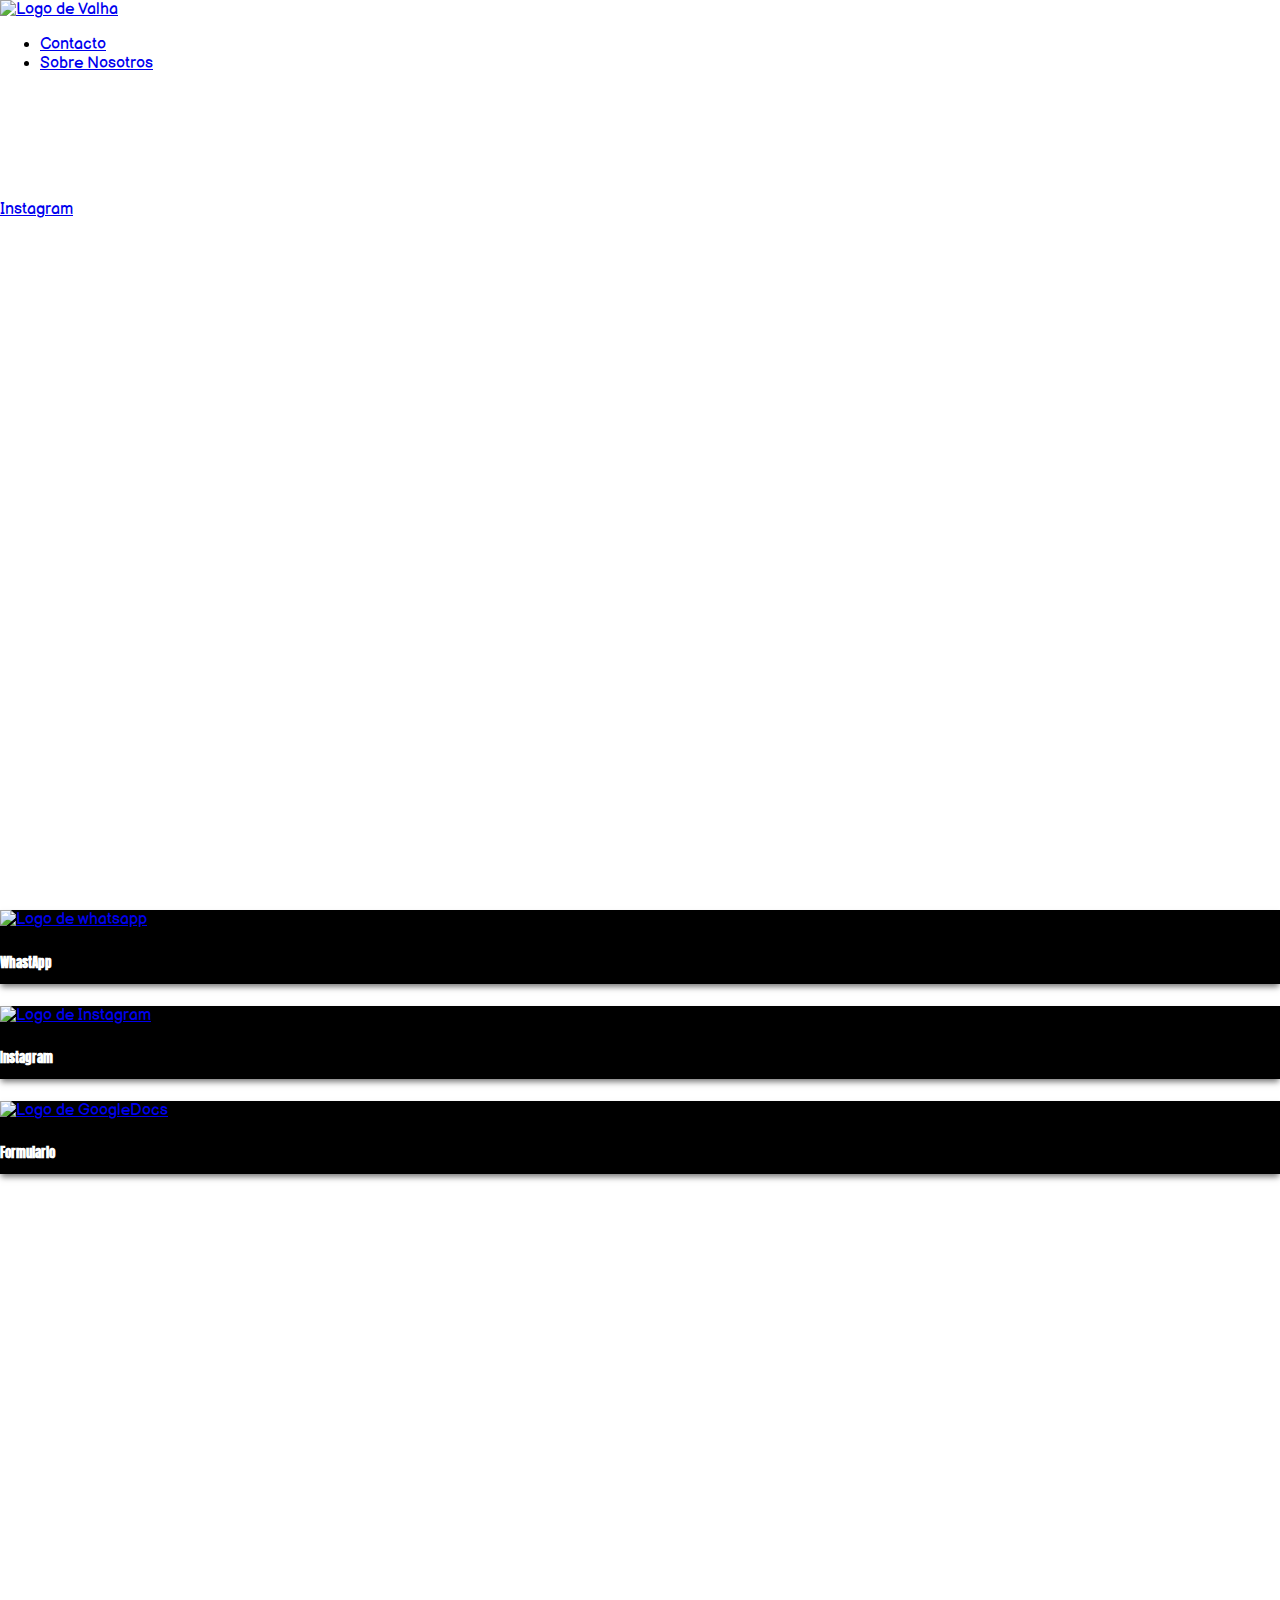
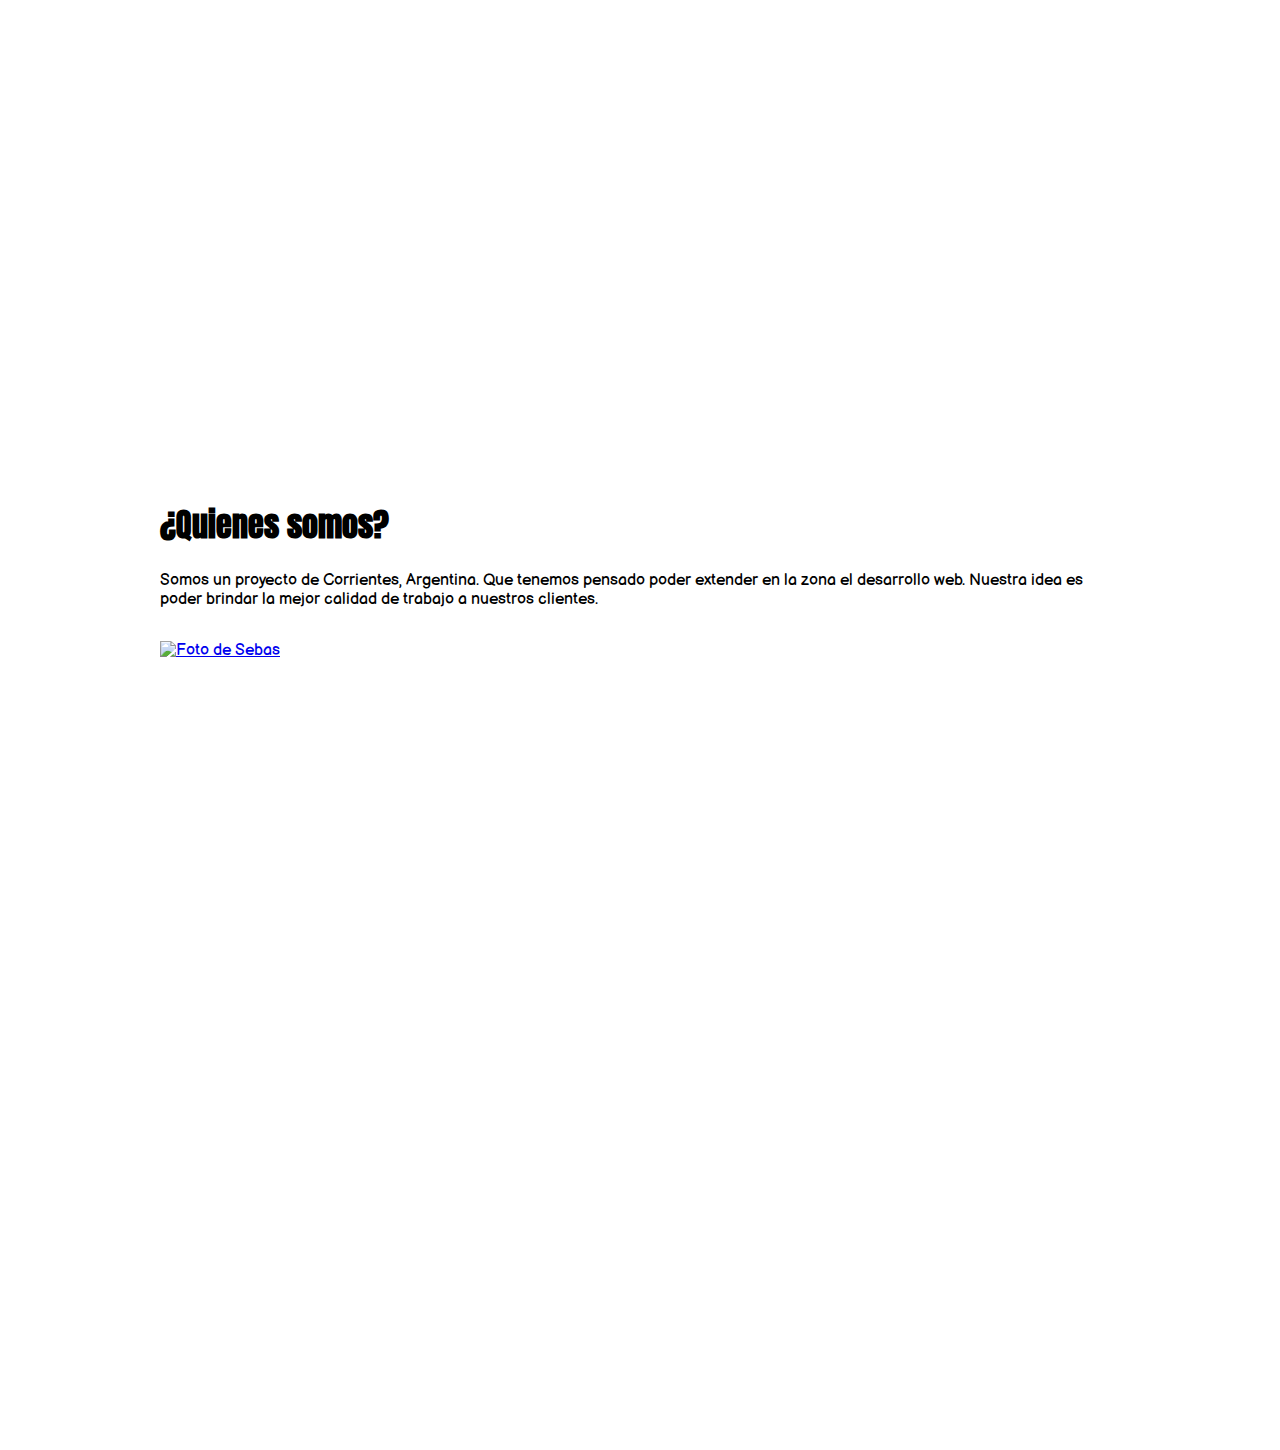
==== navegacion.html @ 74079996 "Add files via upload" ====
<!DOCTYPE html>
<html lang="en">
  <head>
    <meta charset="utf-8" />
    <meta http-equiv="X-UA-Compatible" content="IE=edge" />
    <meta name="viewport" content="width=device-width, initial-scale=1" />
    <link
      href="https://fonts.googleapis.com/css2?family=Balsamiq+Sans&display=swap"
      rel="stylesheet"
    />
    <link
      href="https://fonts.googleapis.com/css2?family=Anton&display=swap"
      rel="stylesheet"
    />
    <title>ValhaDevs</title>
    <link
      href="https://fonts.googleapis.com/css2?family=Balsamiq+Sans:ital@1&display=swap"
      rel="stylesheet"
    />
    <link
      rel="stylesheet"
      href="https://stackpath.bootstrapcdn.com/bootstrap/4.5.0/css/bootstrap.min.css"
      integrity="sha384-9aIt2nRpC12Uk9gS9baDl411NQApFmC26EwAOH8WgZl5MYYxFfc+NcPb1dKGj7Sk"
      crossorigin="anonymous"
    />
    <!-- import the webpage's stylesheet -->
    <link rel="stylesheet" href="css\styles.css" />
  </head>
  <body>
    <header>
      <nav
        class="navbar navbar-expand-lg navbar-light bg-light navbar-dark bg-dark"
      >
        <a class="navbar-brand" href="index.html"
          ><img
            src="https://i.ibb.co/37VQKKT/rsz-valha.png"
            class="altura"
            alt="Logo de Valha"
            height="50"
        /></a>
        <ul class="nav">
          <li class="nav-item">
            <a class="nav-link" href="#Contacto">Contacto</a>
          </li>
          <li class="nav-item">
            <a class="nav-link" href="#QuienesSomos">Sobre Nosotros</a>
          </li>
        </ul>
      </nav>
      <div
        class="cover d-flex justify-content-center align-items-center flex-column"
      >
        <h1>
          <u>
            Valha Devs
          </u>
        </h1>

        <p>
          Corrientes, Argentina.
        </p>
        <a
          class="btn btn-light"
          href="https://www.instagram.com/valhadev/?hl=es-la"
          role="button"
          >Instagram</a
        >
      </div>

      <div
        class="coverRedes d-flex justify-content-center align-items-center flex-column"
        id="Contacto"
      >
        <div class="container mt-5 mb-5" id="redes">
          <div class="row justify-content-center">
            <div class="col-8 col-sn-6 col-md-4 col-lg-3 nt-3">
              <div class="card text-center p-3 mb-2 bg-dark text-white">
                <a href="https://wa.link/wx7ugz" title="logo de youtube">
                  <img
                    src="https://i.ibb.co/qjdKzV8/wpp.png"
                    class="card-img-top"
                    alt="Logo de whatsapp"
                  />
                </a>
                <div class="card-body">
                  <h5 class="card-title">WhastApp</h5>
                </div>
              </div>
            </div>

            <div class="col-8 col-sn-6 col-md-4 col-lg-3 nt-3">
              <div class="card text-center p-3 mb-2 bg-dark text-white">
                <a
                  href="https://www.instagram.com/valhadev/?hl=es-la"
                  title="Logo de instagram"
                  ><img
                    src="https://i.ibb.co/FWPXNdX/insta.png"
                    class="card-img-top"
                    alt="Logo de Instagram"
                  />
                </a>
                <div class="card-body">
                  <h5 class="card-title">Instagram</h5>
                </div>
              </div>
            </div>

            <div class="col-8 col-sn-6 col-md-4 col-lg-3 nt-3">
              <div class="card text-center p-3 mb-2 bg-dark text-white">
                <a
                  href="https://forms.gle/a1QUKU8E4kVCDmwx5"
                  title="Logo de instagram"
                  ><img
                    src="https://i.ibb.co/sPRsZGT/docs.png"
                    class="card-img-top"
                    alt="Logo de GoogleDocs"
                  />
                </a>
                <div class="card-body">
                  <h5 class="card-title">Formulario</h5>
                </div>
              </div>
            </div>
          </div>
        </div>
      </div>

      <div
        class="coverQS d-flex justify-content-center align-items-center flex-column"
      >
        <div class="margin-text text" id="QuienesSomos">
          <h1>
            ¿Quienes somos?
          </h1>
          <p>
            Somos un proyecto de Corrientes, Argentina. Que tenemos pensado
            poder extender en la zona el desarrollo web. Nuestra idea es poder 
            brindar la mejor calidad de trabajo a nuestros clientes. 
          <div class="container mt-5 mb-5">
            <div class="slider">
              <div class="slider-container">
                <a
                  href="https://www.instagram.com/_sebassotelo/"
                  title="Quienes Somos"
                  ><img
                    src="https://scontent.fres2-1.fna.fbcdn.net/v/t31.0-8/22384301_10210362496483518_5549705858279813428_o.jpg?_nc_cat=106&_nc_sid=09cbfe&_nc_ohc=1YzN8Z4FxHUAX-oraWT&_nc_ht=scontent.fres2-1.fna&oh=a4160f54aefa4f8e50ff1c1ac0eb139b&oe=5EEC4ABD"
                    class="card-img-top foto"
                    alt="Foto de Sebas"
                  />
                </a>
              </div>
            </div>
          </div>
        </div>
      </div>
    </header>
  </body>
</html>
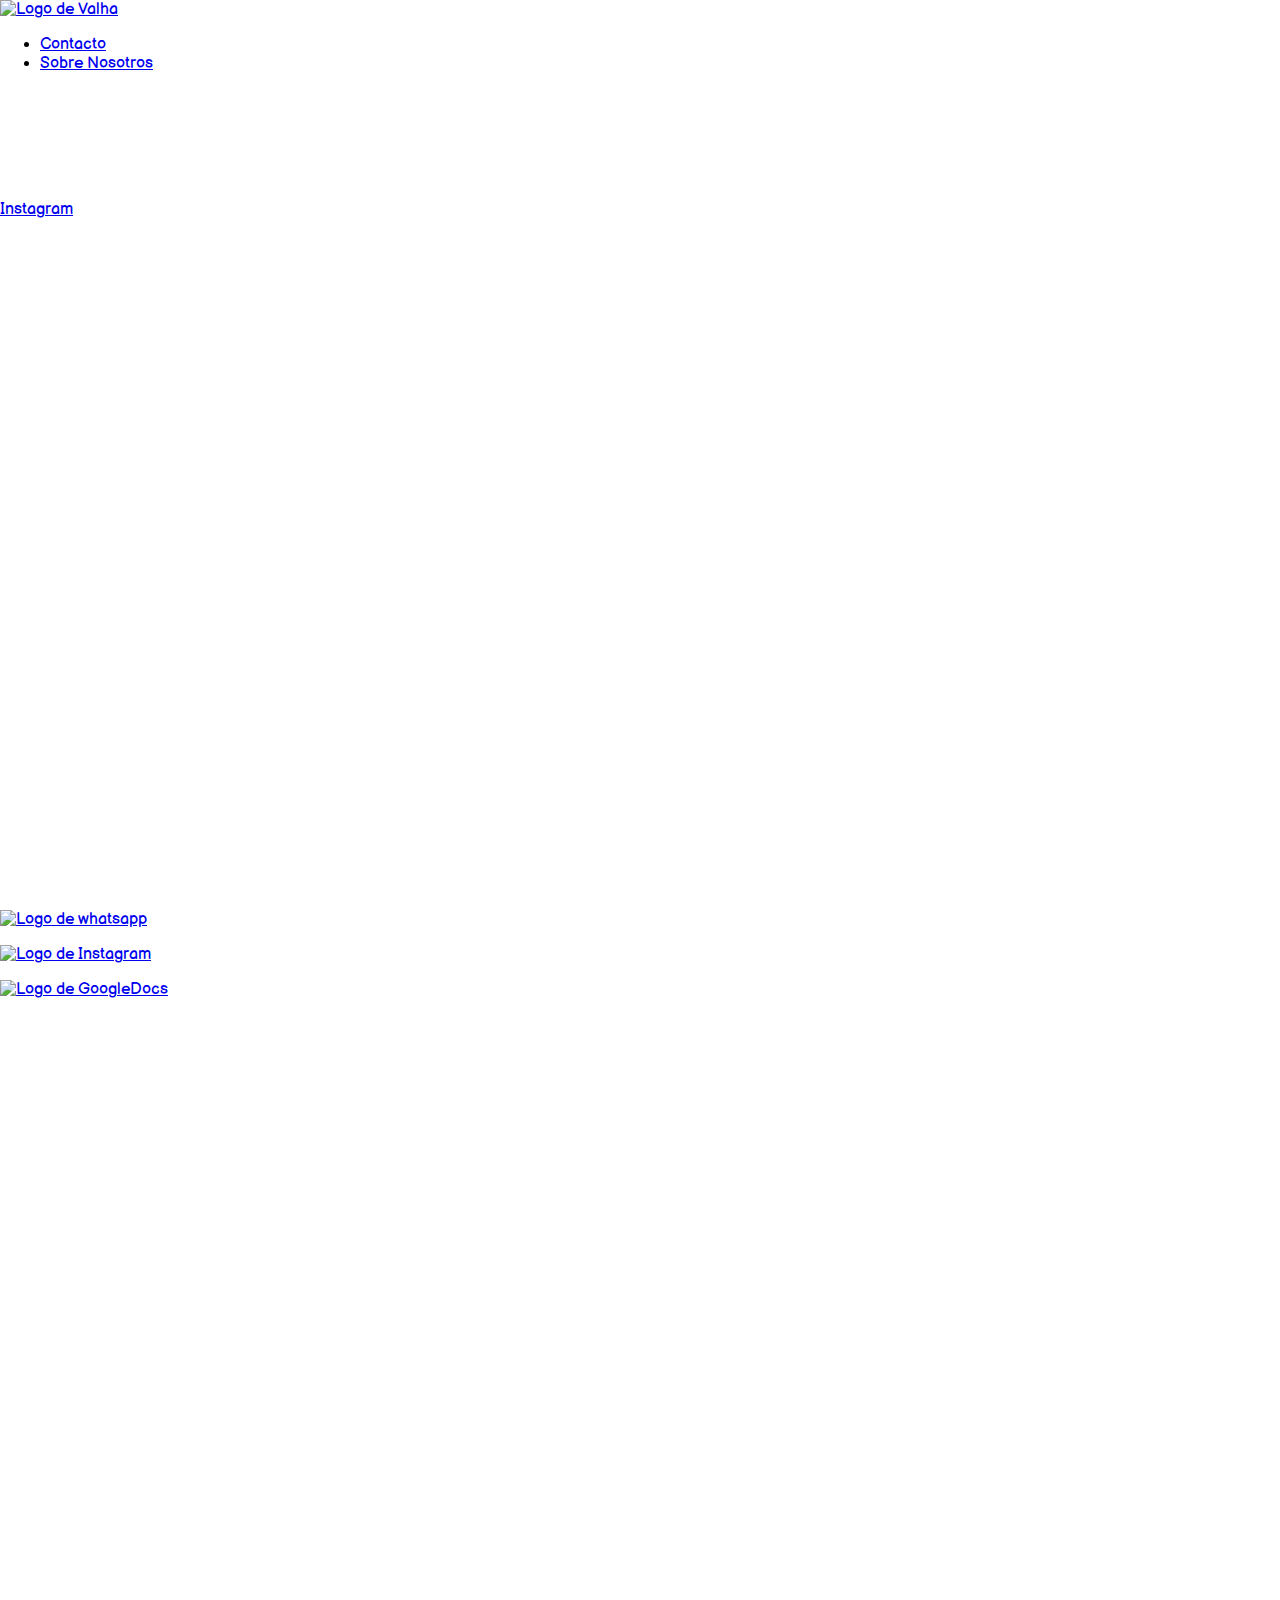
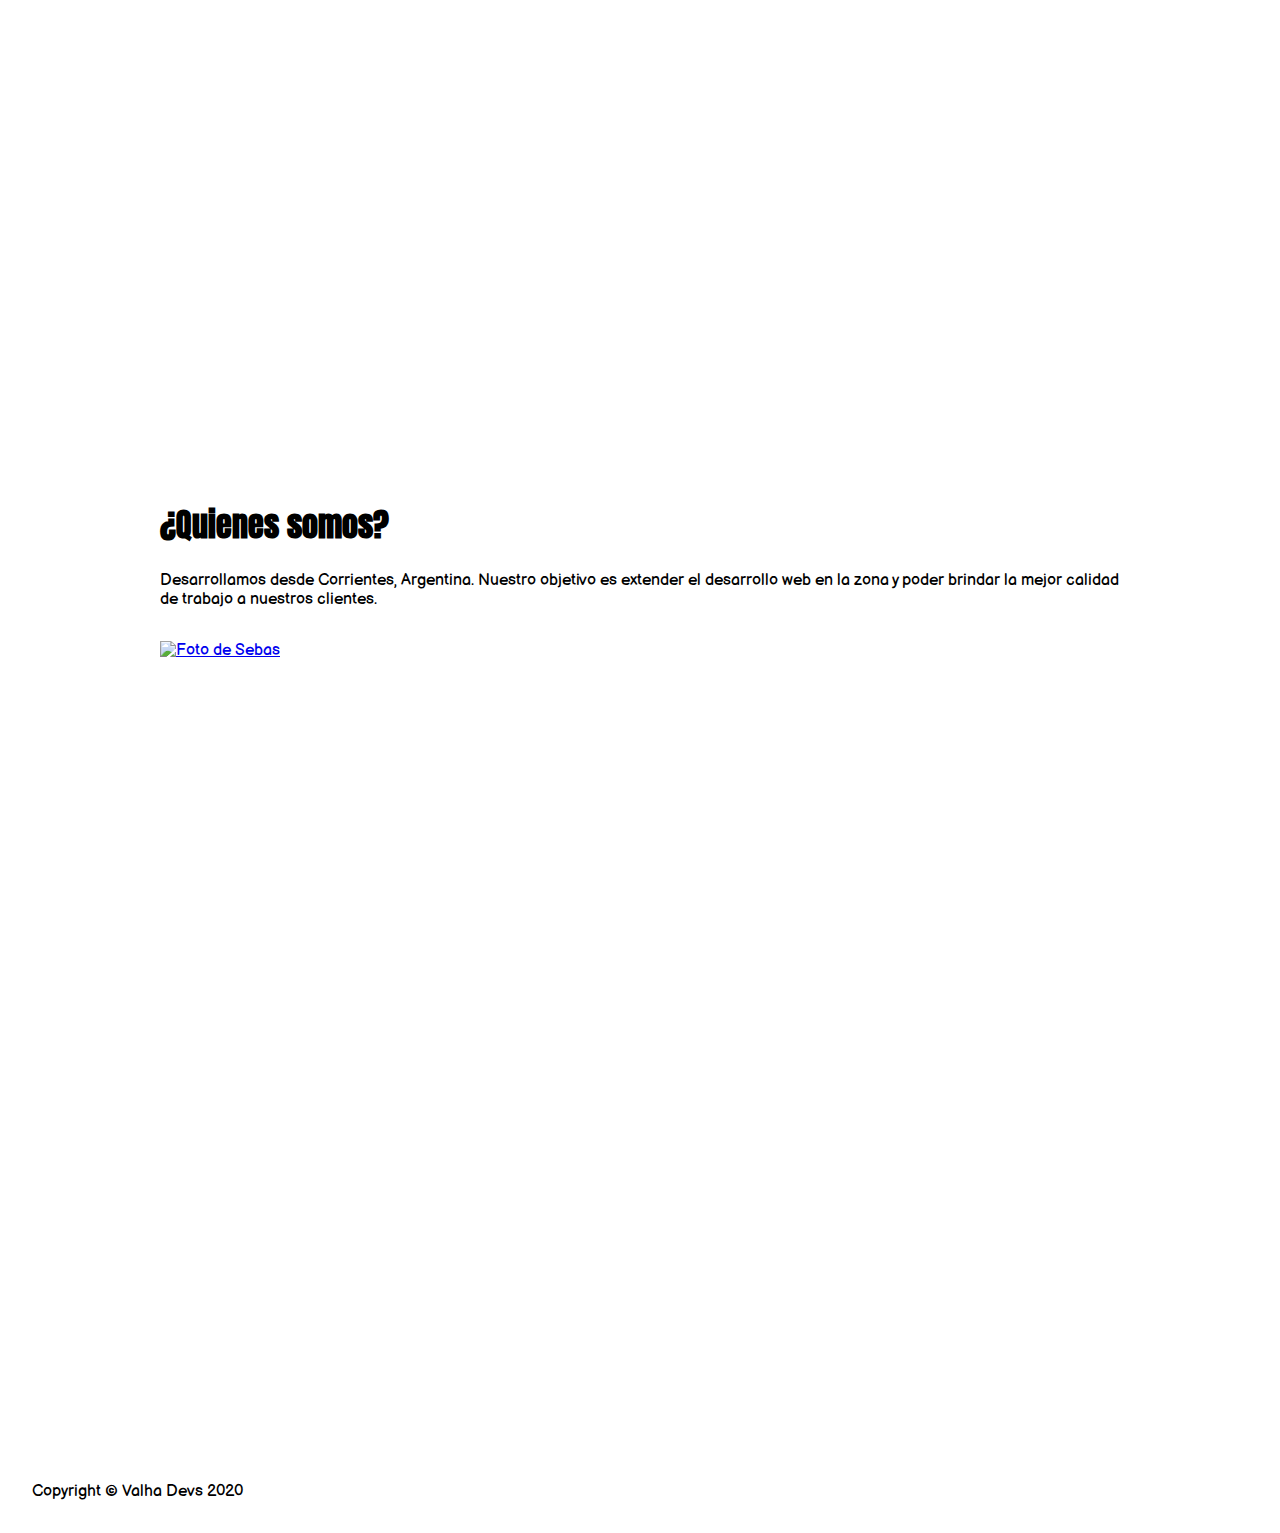
==== commit d3174720: "Add files via upload" ====
--- a/navegacion.html
+++ b/navegacion.html
@@ -74,7 +74,7 @@
         <div class="container mt-5 mb-5" id="redes">
           <div class="row justify-content-center">
             <div class="col-8 col-sn-6 col-md-4 col-lg-3 nt-3">
-              <div class="card text-center p-3 mb-2 bg-dark text-white">
+              <div class="card text-center p-3 mb-2 containerbackground text-white">
                 <a href="https://wa.link/wx7ugz" title="logo de youtube">
                   <img
                     src="https://i.ibb.co/qjdKzV8/wpp.png"
@@ -82,14 +82,12 @@
                     alt="Logo de whatsapp"
                   />
                 </a>
-                <div class="card-body">
-                  <h5 class="card-title">WhastApp</h5>
-                </div>
+                
               </div>
             </div>
 
             <div class="col-8 col-sn-6 col-md-4 col-lg-3 nt-3">
-              <div class="card text-center p-3 mb-2 bg-dark text-white">
+              <div class="card text-center p-3 mb-2 containerbackground text-white">
                 <a
                   href="https://www.instagram.com/valhadev/?hl=es-la"
                   title="Logo de instagram"
@@ -99,14 +97,12 @@
                     alt="Logo de Instagram"
                   />
                 </a>
-                <div class="card-body">
-                  <h5 class="card-title">Instagram</h5>
-                </div>
+                
               </div>
             </div>
 
             <div class="col-8 col-sn-6 col-md-4 col-lg-3 nt-3">
-              <div class="card text-center p-3 mb-2 bg-dark text-white">
+              <div class="card text-center p-3 mb-2 containerbackground text-white">
                 <a
                   href="https://forms.gle/a1QUKU8E4kVCDmwx5"
                   title="Logo de instagram"
@@ -116,9 +112,7 @@
                     alt="Logo de GoogleDocs"
                   />
                 </a>
-                <div class="card-body">
-                  <h5 class="card-title">Formulario</h5>
-                </div>
+               
               </div>
             </div>
           </div>
@@ -133,9 +127,9 @@
             ¿Quienes somos?
           </h1>
           <p>
-            Somos un proyecto de Corrientes, Argentina. Que tenemos pensado
-            poder extender en la zona el desarrollo web. Nuestra idea es poder 
-            brindar la mejor calidad de trabajo a nuestros clientes. 
+            Desarrollamos desde Corrientes, Argentina. Nuestro objetivo es extender 
+            el desarrollo web en la zona y poder brindar la mejor calidad de trabajo 
+            a nuestros clientes. 
           <div class="container mt-5 mb-5">
             <div class="slider">
               <div class="slider-container">
@@ -154,5 +148,10 @@
         </div>
       </div>
     </header>
+     <footer class="bg-black small text-center text-black-50 d-flex justify-content-around">
+          <div class="container margin-text1 ">
+            Copyright © Valha Devs 2020
+          </div>
+        </footer>
   </body>
 </html>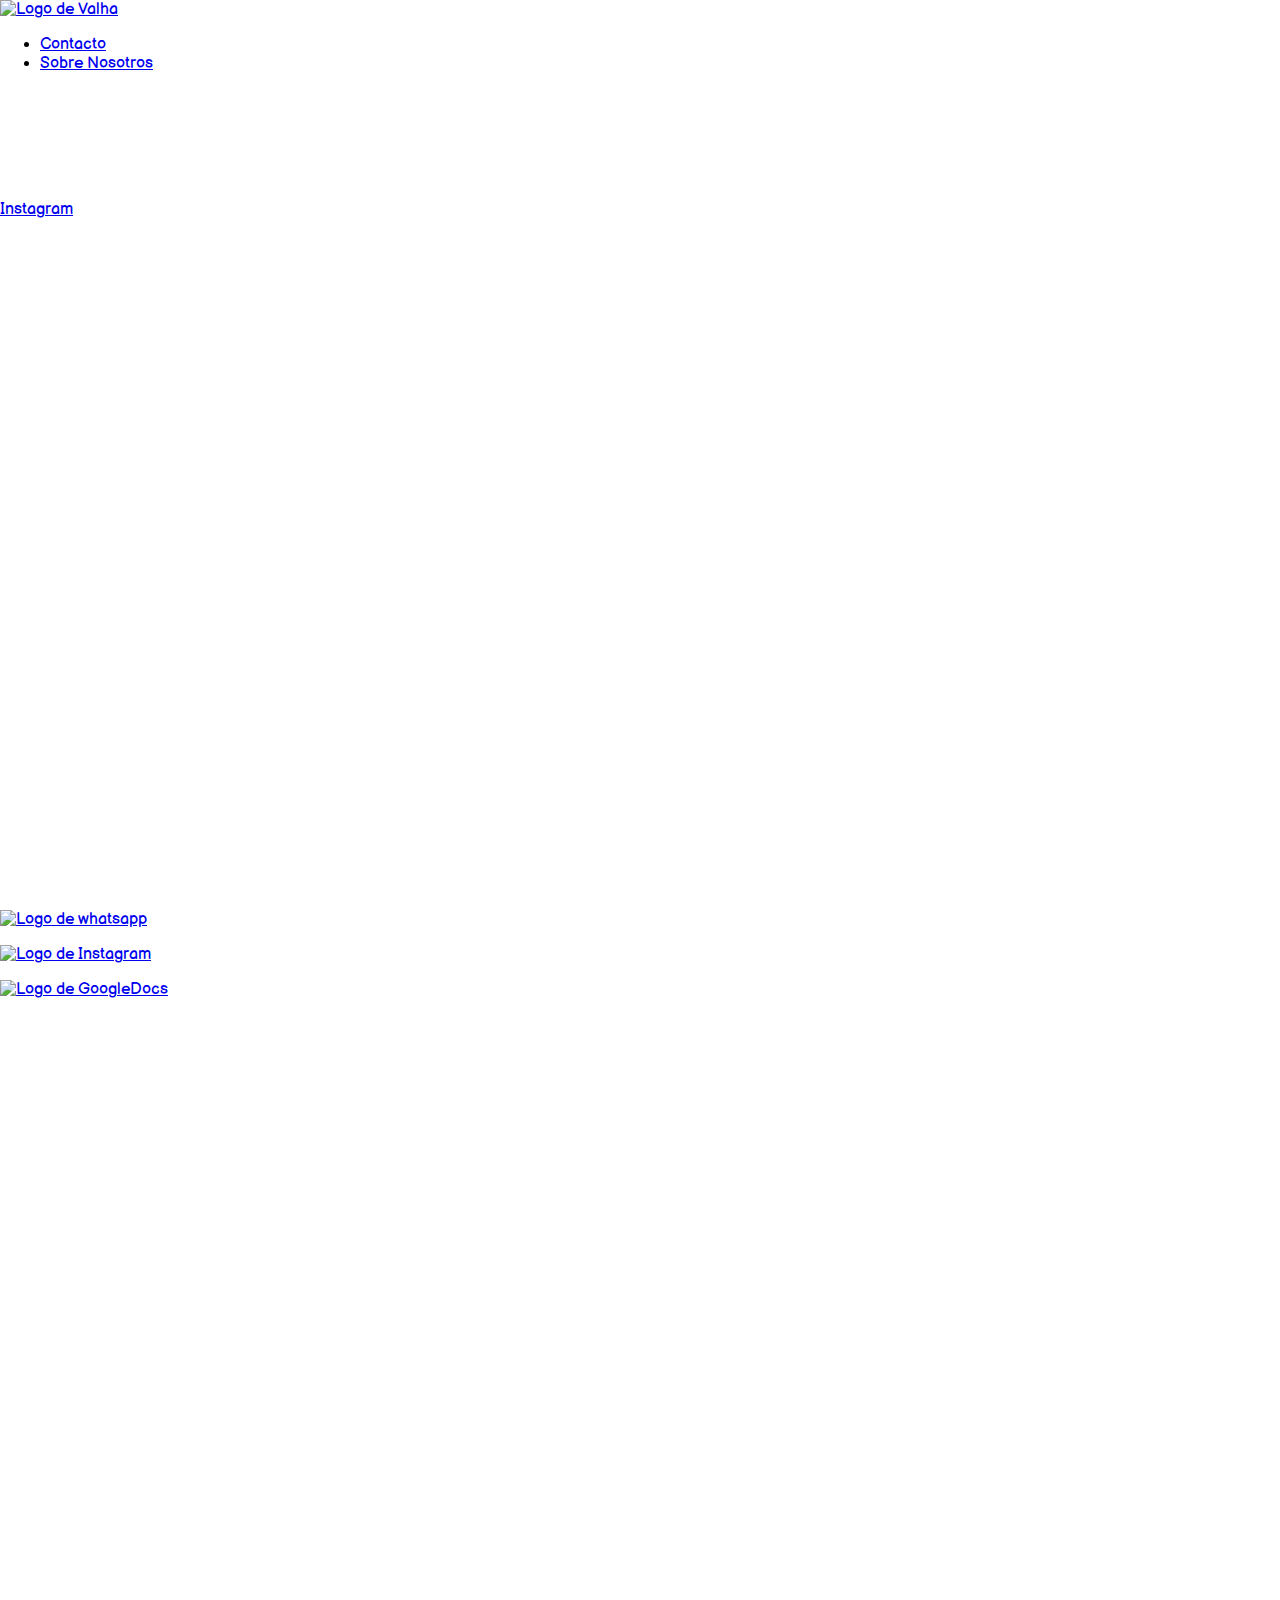
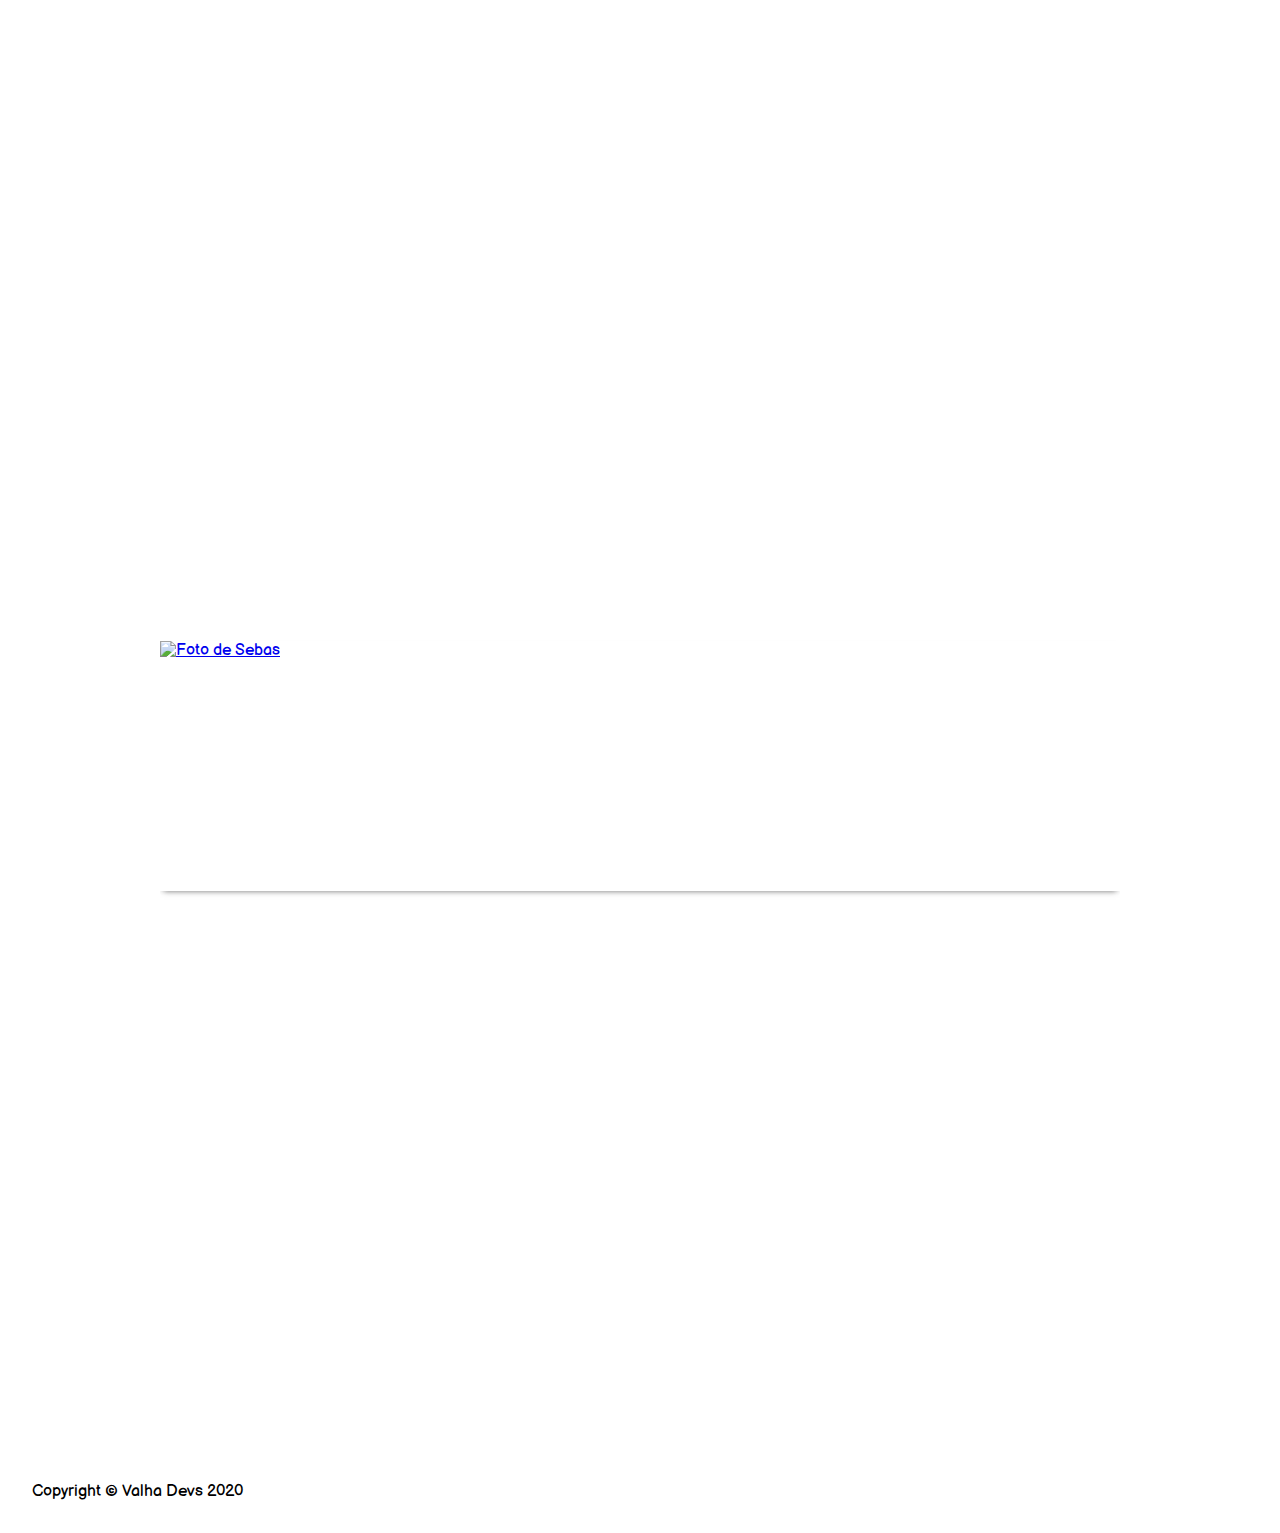
==== commit 52261e04: "Add files via upload" ====
--- a/navegacion.html
+++ b/navegacion.html
@@ -138,7 +138,7 @@
                   title="Quienes Somos"
                   ><img
                     src="https://scontent.fres2-1.fna.fbcdn.net/v/t31.0-8/22384301_10210362496483518_5549705858279813428_o.jpg?_nc_cat=106&_nc_sid=09cbfe&_nc_ohc=1YzN8Z4FxHUAX-oraWT&_nc_ht=scontent.fres2-1.fna&oh=a4160f54aefa4f8e50ff1c1ac0eb139b&oe=5EEC4ABD"
-                    class="card-img-top foto"
+                    class="card-img-top foto rounded mx-auto d-block"
                     alt="Foto de Sebas"
                   />
                 </a>
@@ -148,8 +148,8 @@
         </div>
       </div>
     </header>
-     <footer class="bg-black small text-center text-black-50 d-flex justify-content-around">
-          <div class="container margin-text1 ">
+     <footer class="bg-black small text-center text-black-50 d-flex justify-content-around margin-text1">
+          <div class="container ">
             Copyright © Valha Devs 2020
           </div>
         </footer>
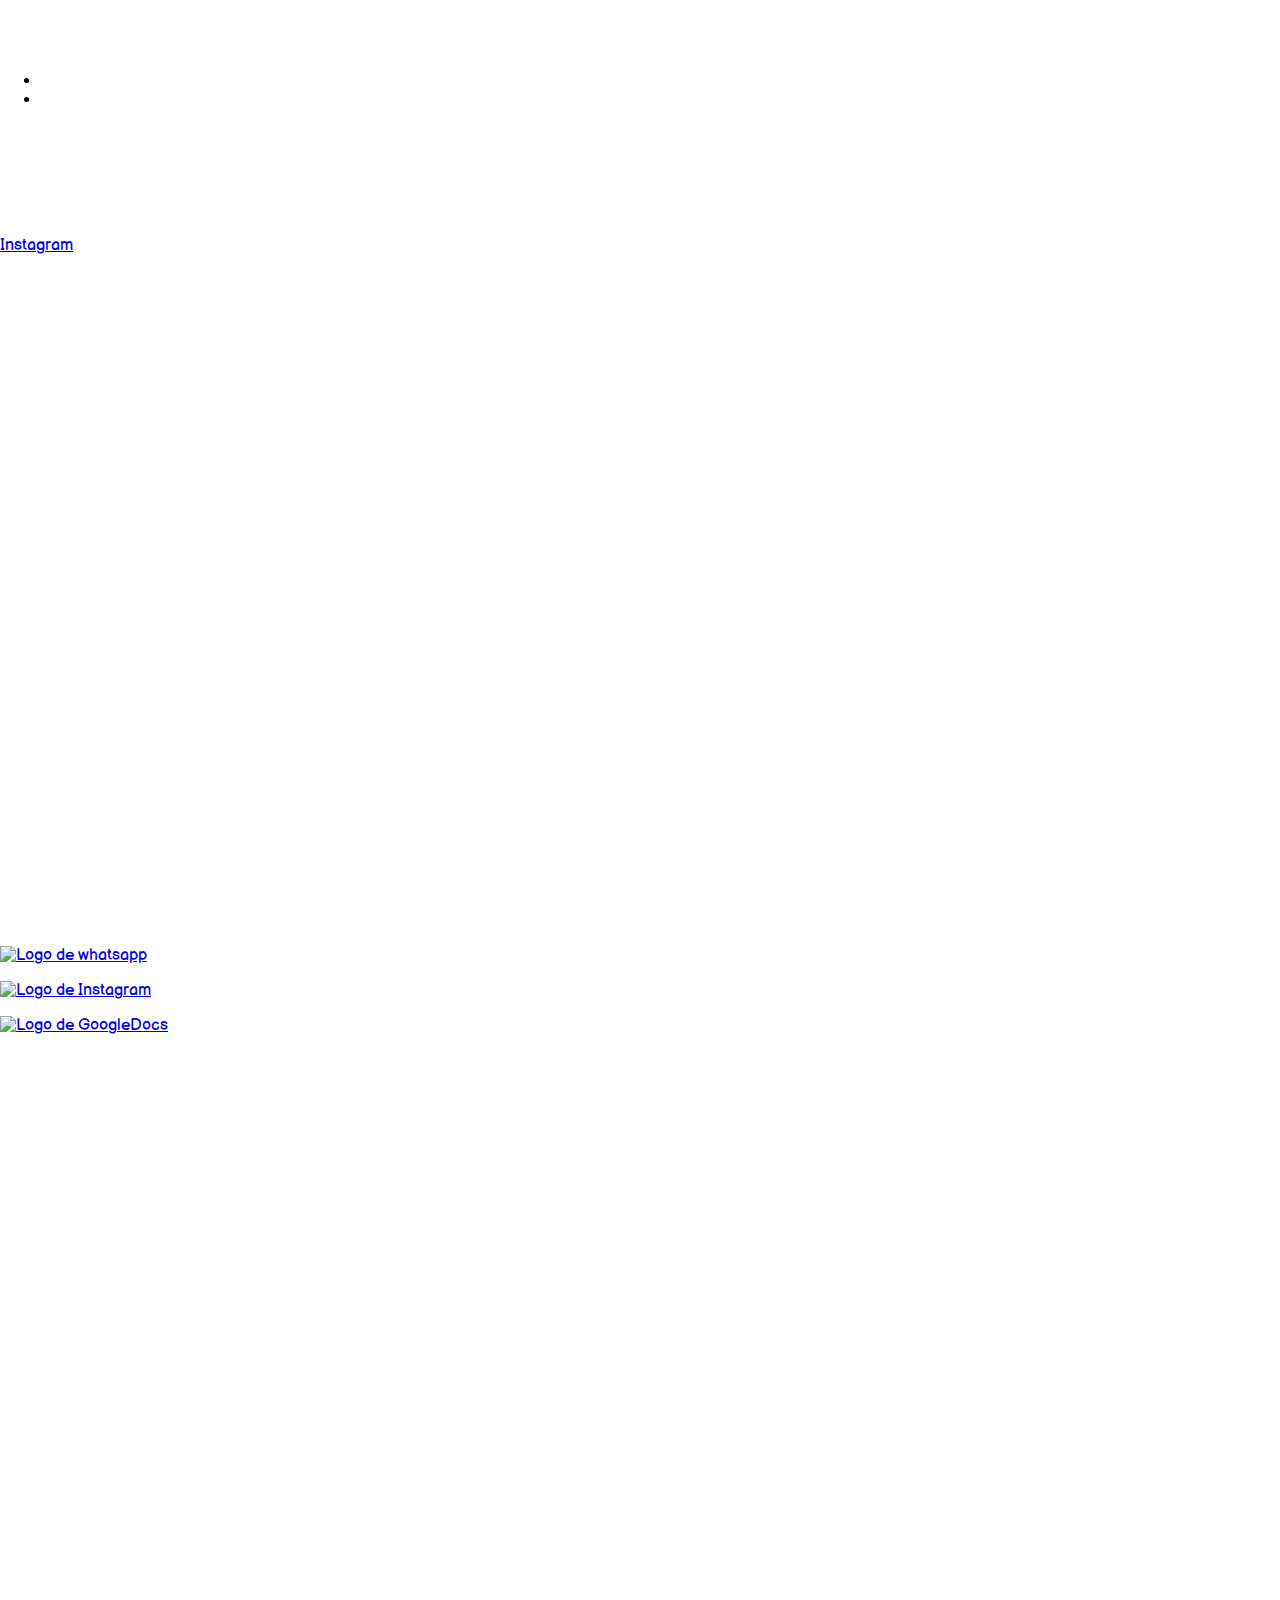
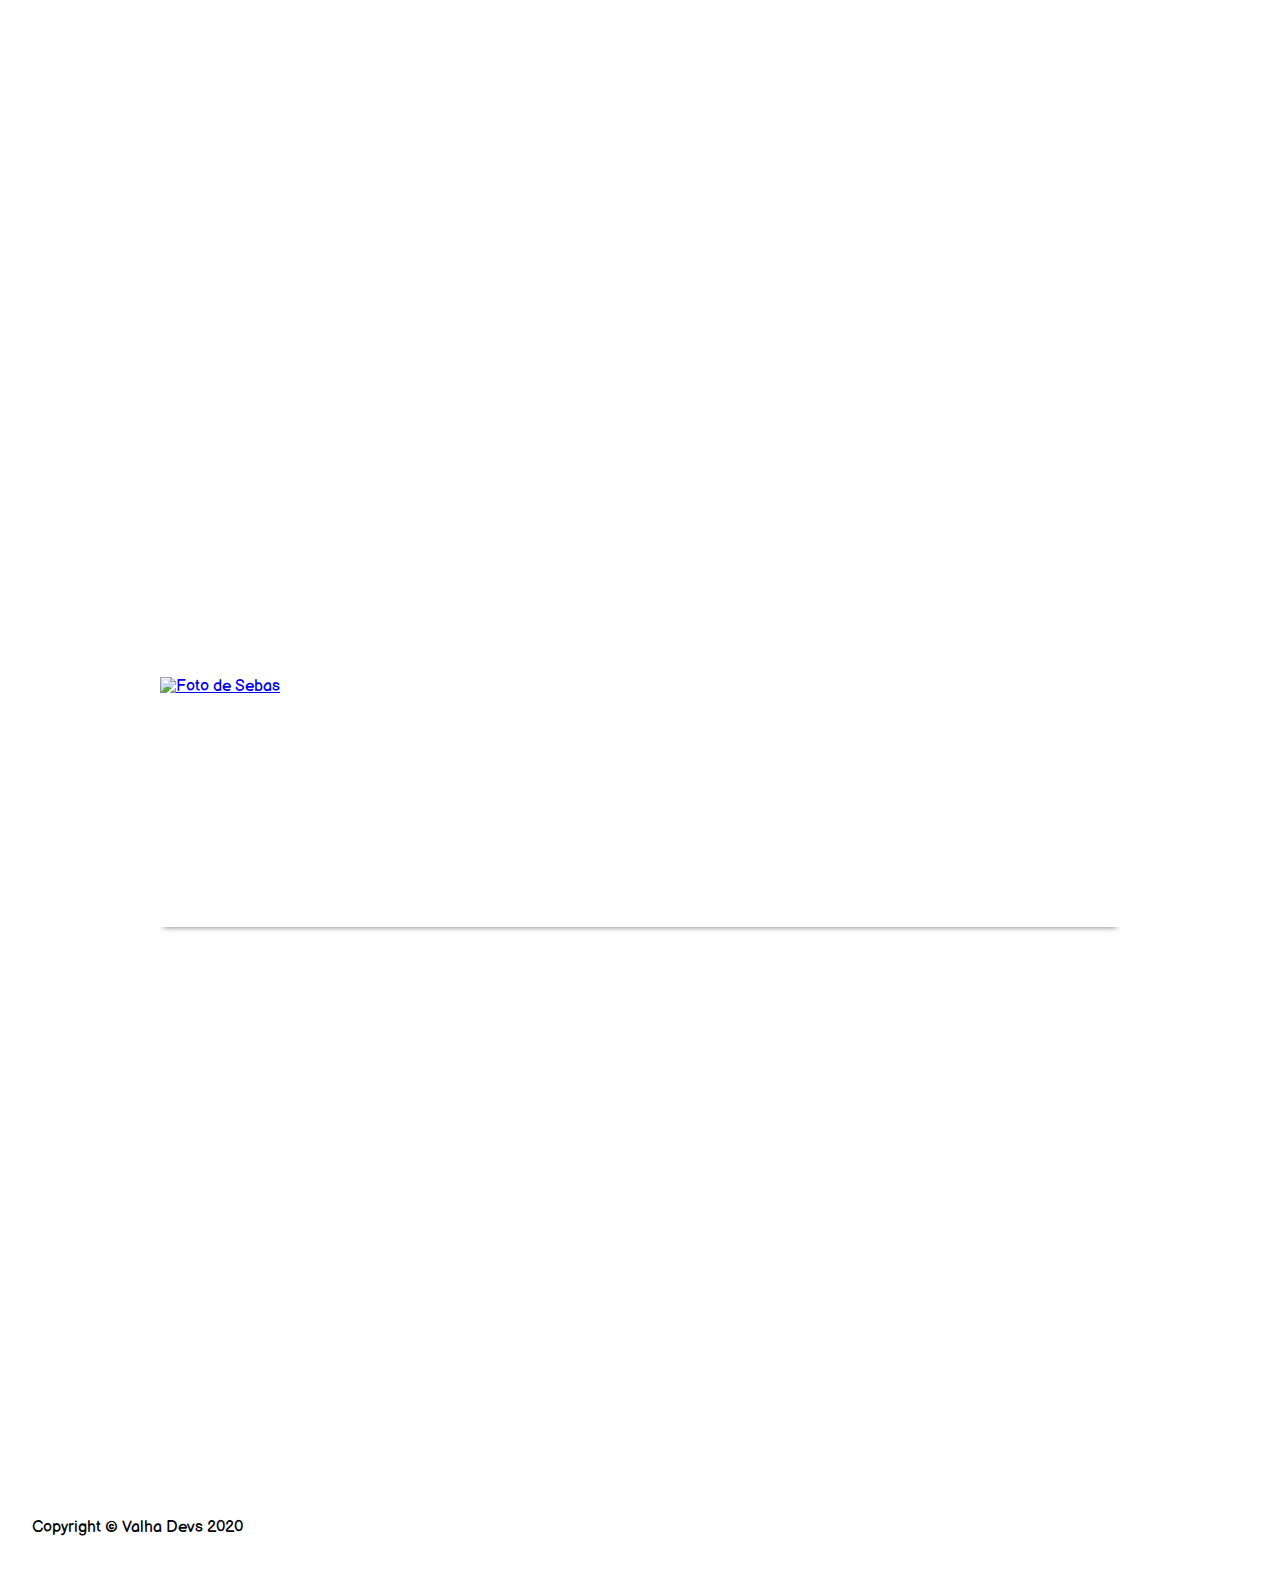
==== commit fdbb635f: "Add files via upload" ====
--- a/navegacion.html
+++ b/navegacion.html
@@ -13,6 +13,11 @@
       rel="stylesheet"
     />
     <title>ValhaDevs</title>
+    <link rel="shortcut icon" href="images\logo.ico">
+    <link
+      href="https://fonts.googleapis.com/css2?family=Balsamiq+Sans:ital@1&display=swap"
+      rel="stylesheet"
+    />
     <link
       href="https://fonts.googleapis.com/css2?family=Balsamiq+Sans:ital@1&display=swap"
       rel="stylesheet"
@@ -29,21 +34,21 @@
   <body>
     <header>
       <nav
-        class="navbar navbar-expand-lg navbar-light bg-light navbar-dark bg-dark"
+        class="navbar navbar-dark bg-dark"
       >
         <a class="navbar-brand" href="index.html"
           ><img
-            src="https://i.ibb.co/37VQKKT/rsz-valha.png"
+            src="images\logo1.png"
             class="altura"
             alt="Logo de Valha"
             height="50"
         /></a>
         <ul class="nav">
           <li class="nav-item">
-            <a class="nav-link" href="#Contacto">Contacto</a>
+            <a class="nav-link text" href="#Contacto">Contacto</a>
           </li>
           <li class="nav-item">
-            <a class="nav-link" href="#QuienesSomos">Sobre Nosotros</a>
+            <a class="nav-link text" href="#QuienesSomos">Sobre Nosotros</a>
           </li>
         </ul>
       </nav>
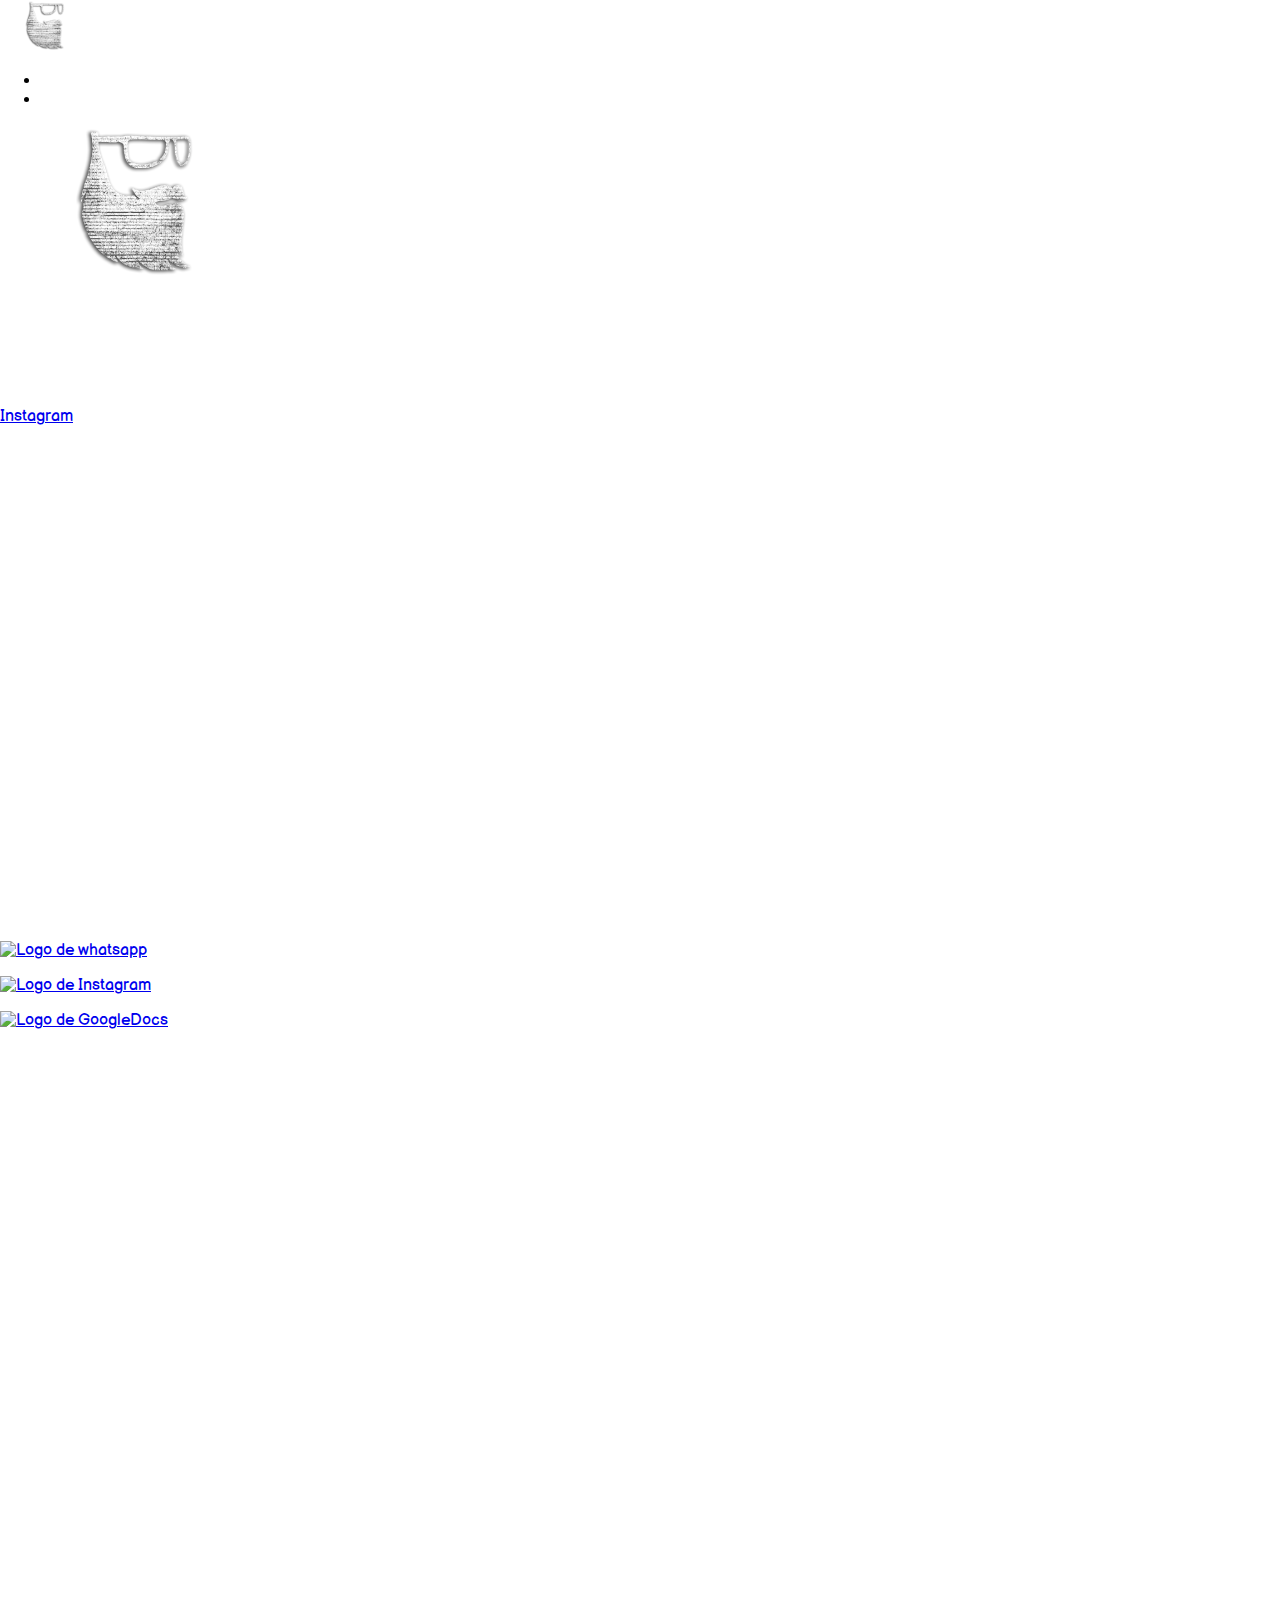
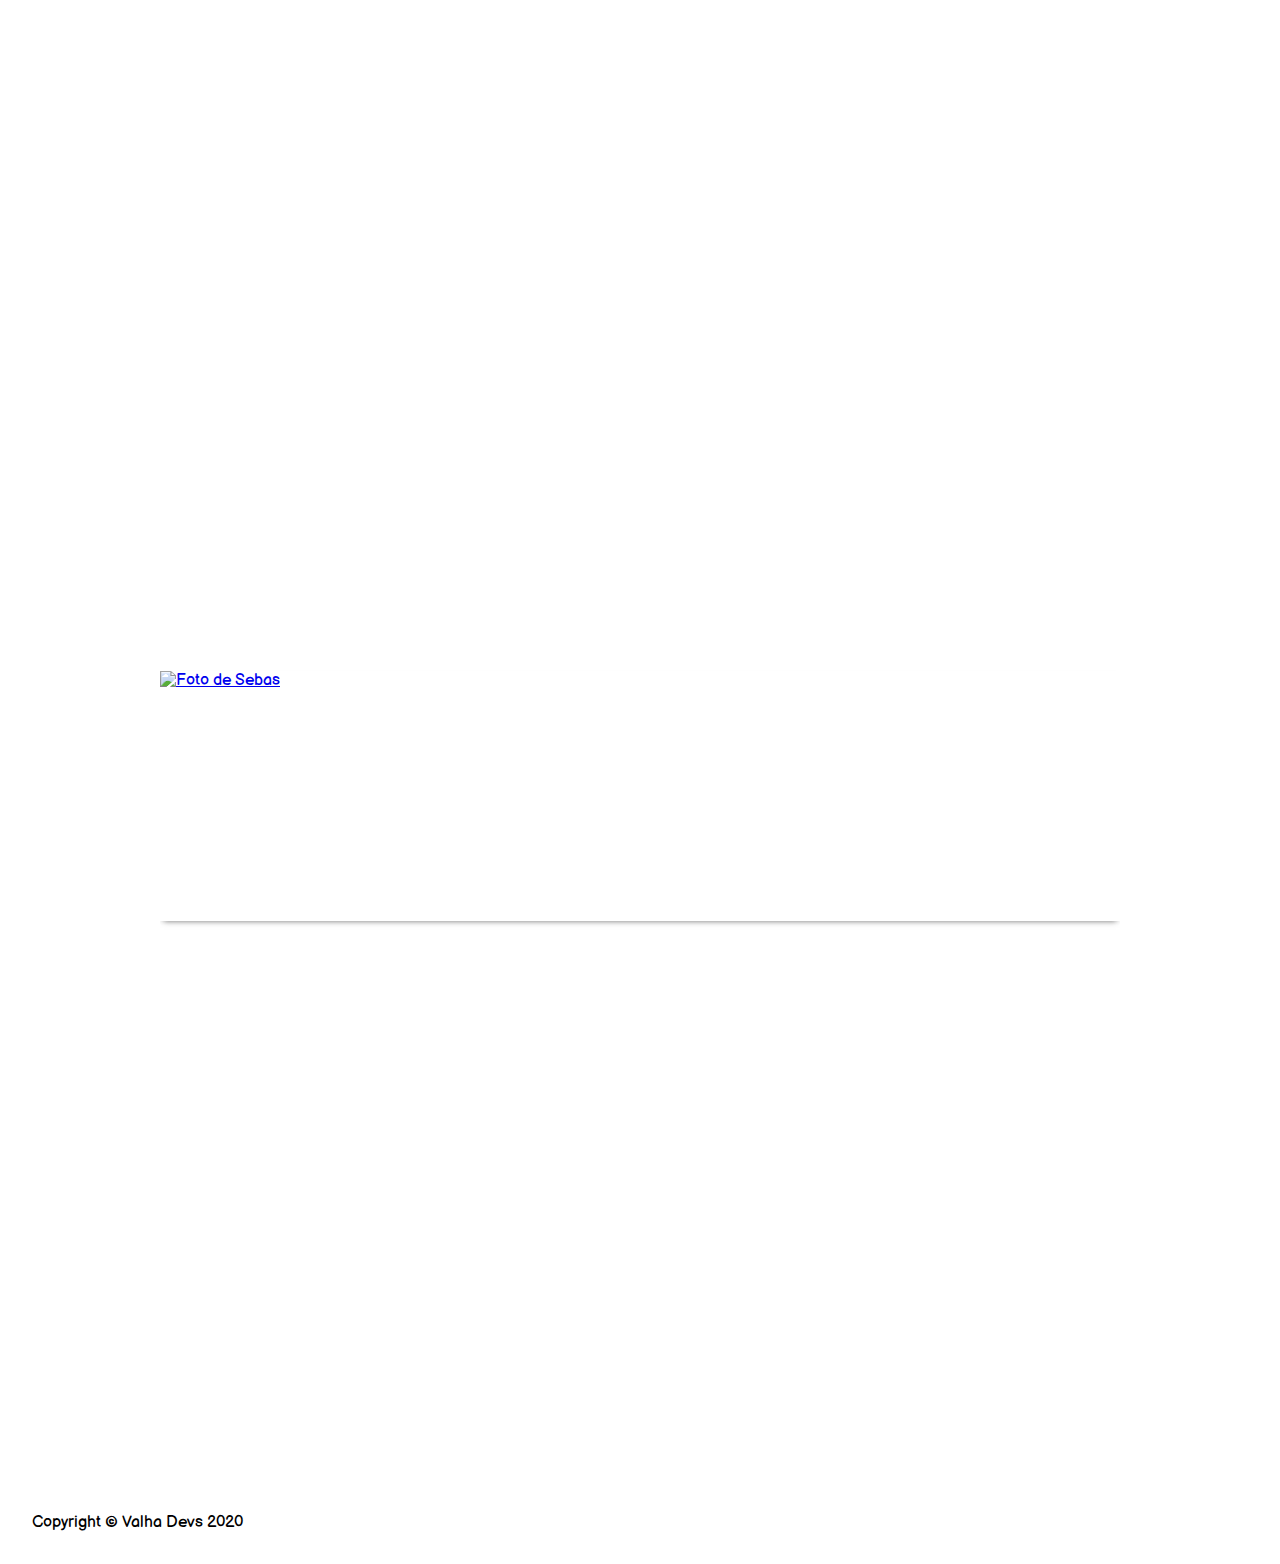
==== commit 41e946cf: "Add files via upload" ====
--- a/navegacion.html
+++ b/navegacion.html
@@ -55,6 +55,13 @@
       <div
         class="cover d-flex justify-content-center align-items-center flex-column"
       >
+      <a class="navbar-brand" href="navegacion.html"
+          ><img
+            src="images\logo1.png"
+            alt="Logo de Valha"
+            class="position"
+            height="150"
+        /></a>
         <h1>
           <u>
             Valha Devs
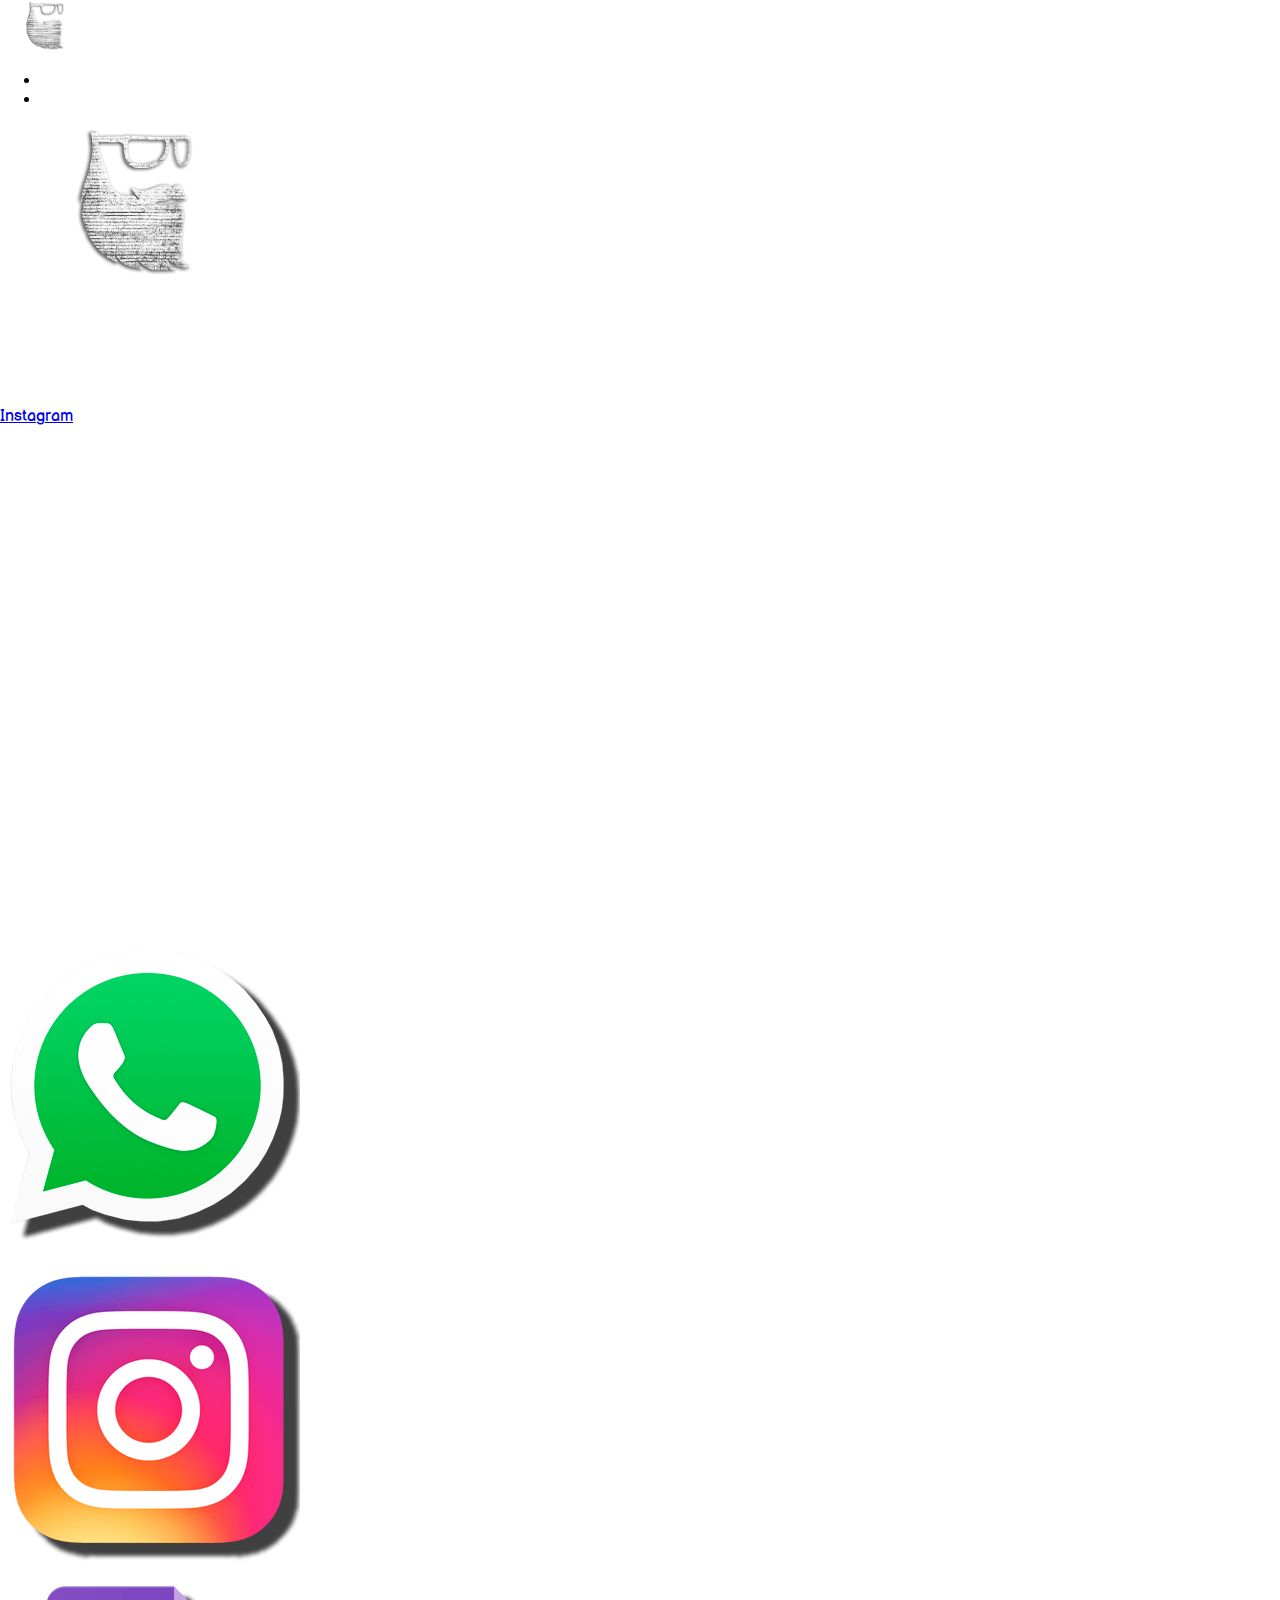
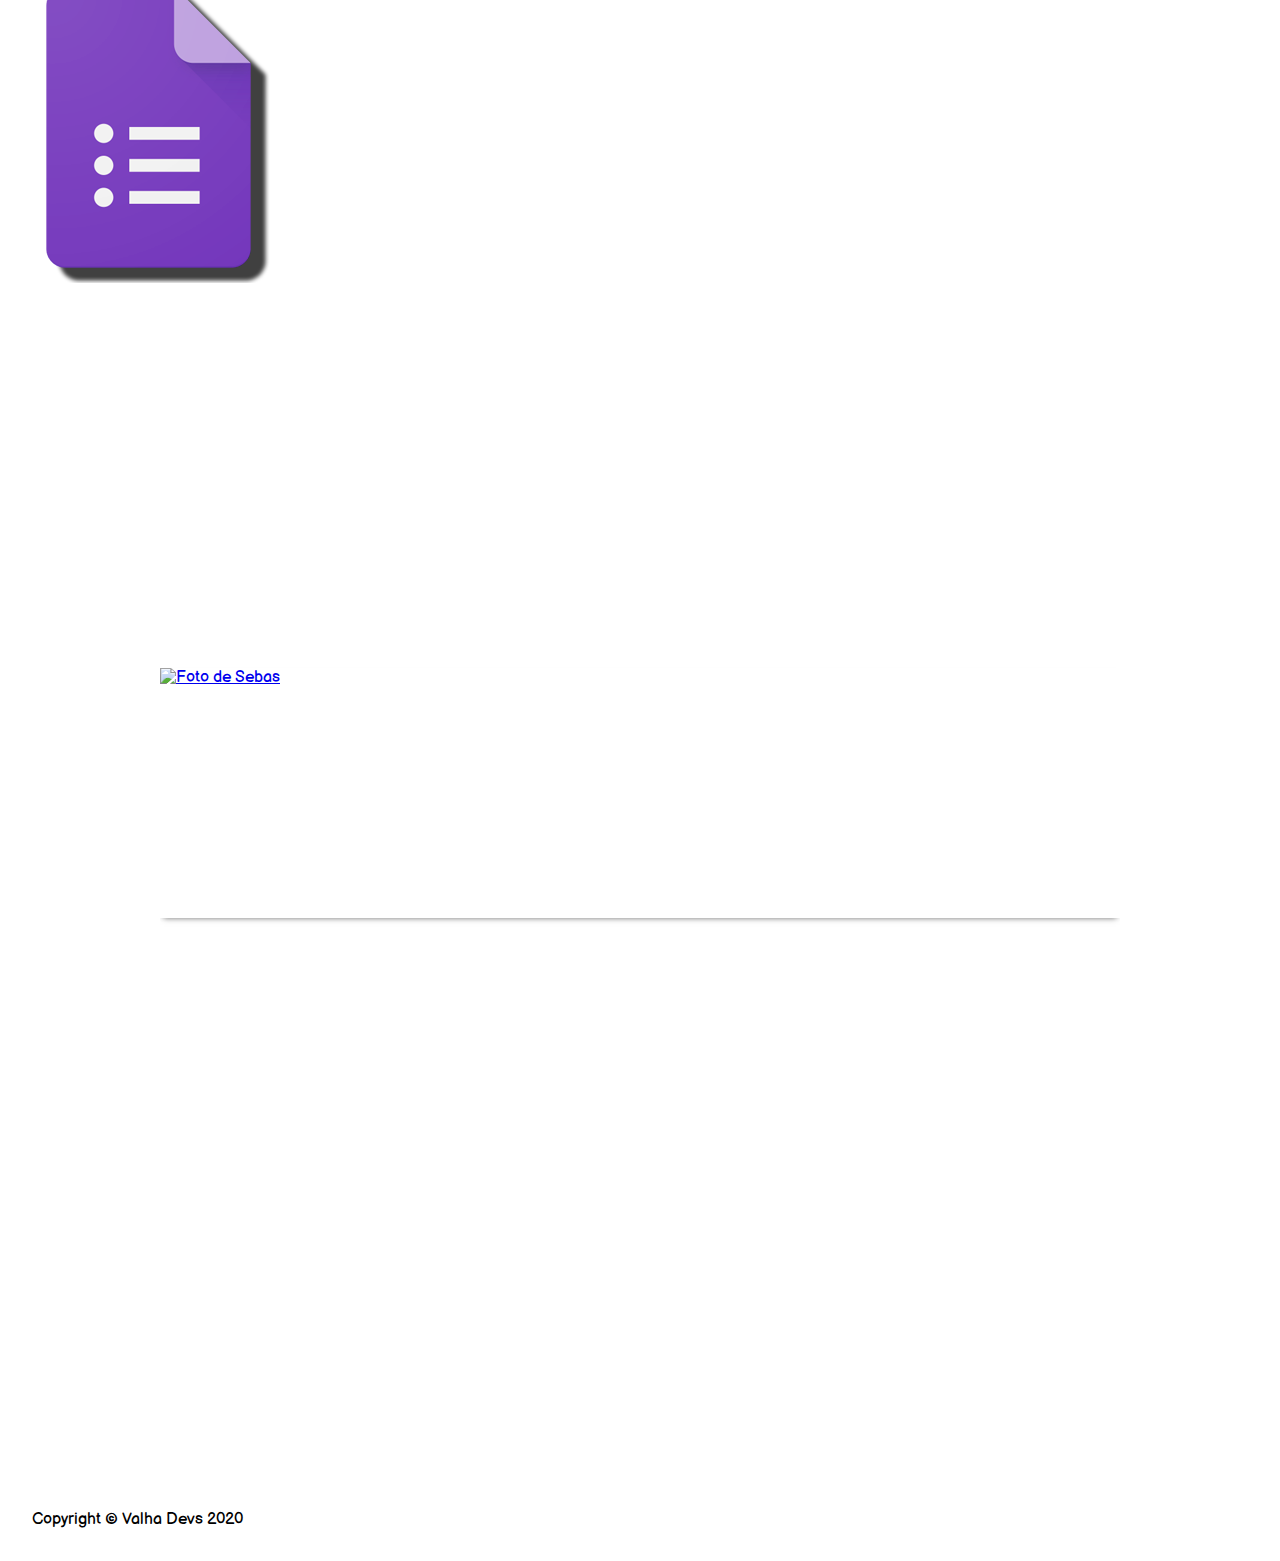
==== commit db35ba4a: "Add files via upload" ====
--- a/navegacion.html
+++ b/navegacion.html
@@ -80,7 +80,7 @@
       </div>
 
       <div
-        class="coverRedes d-flex justify-content-center align-items-center flex-column"
+        class="d-flex justify-content-center align-items-center flex-column"
         id="Contacto"
       >
         <div class="container mt-5 mb-5" id="redes">
@@ -89,7 +89,7 @@
               <div class="card text-center p-3 mb-2 containerbackground text-white">
                 <a href="https://wa.link/wx7ugz" title="logo de youtube">
                   <img
-                    src="https://i.ibb.co/qjdKzV8/wpp.png"
+                    src="images\wpp.png"
                     class="card-img-top"
                     alt="Logo de whatsapp"
                   />
@@ -104,7 +104,7 @@
                   href="https://www.instagram.com/valhadev/?hl=es-la"
                   title="Logo de instagram"
                   ><img
-                    src="https://i.ibb.co/FWPXNdX/insta.png"
+                    src="images\insta.png"
                     class="card-img-top"
                     alt="Logo de Instagram"
                   />
@@ -119,7 +119,7 @@
                   href="https://forms.gle/a1QUKU8E4kVCDmwx5"
                   title="Logo de instagram"
                   ><img
-                    src="https://i.ibb.co/sPRsZGT/docs.png"
+                    src="images\docs.png"
                     class="card-img-top"
                     alt="Logo de GoogleDocs"
                   />
